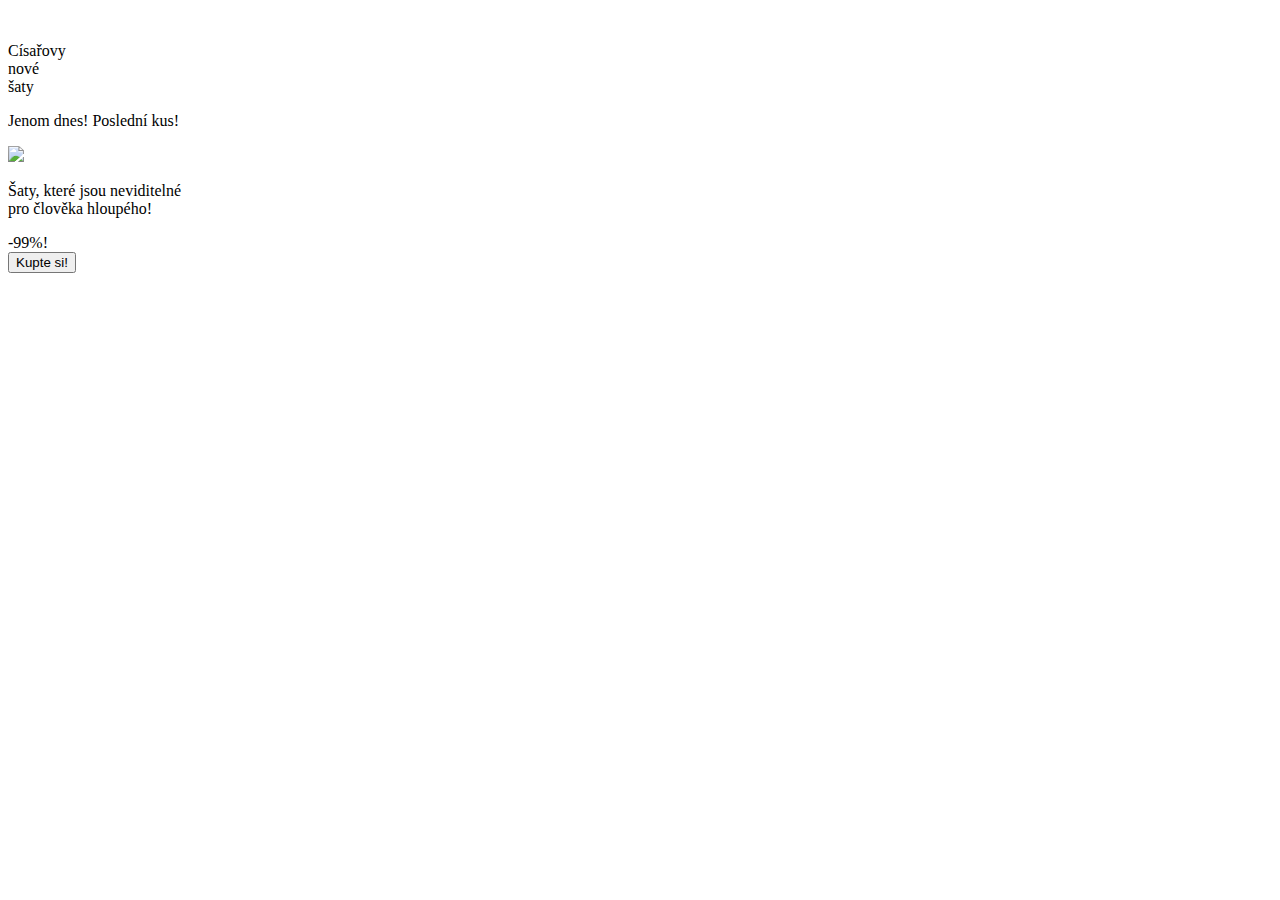
==== Císařovy nové šaty/index.html @ ab16c2ce "Add files via upload" ====
<!DOCTYPE html>
<html lang="en">
  <head>  
    <link href="style.css"  rel="stylesheet"></link>
    <meta charset="UTF-8" />
    <meta name="viewport" content="width=device-width, initial-scale=1.0" />
    <title>Císařovy nové šaty</title>
  </head>
  <body>
    <!--Nezbytnou a postačující podmínkou nahlednutí tohoto kodu 
    je přítomnost smyslu pro humor a blahosklonnost vůči autorovi.-->
    <div>
        <img src="images\gas-kvas-com-p-uzor-modern-prozrachnii-fon-33.png"
        class="frame" alt=""/>
    </div>
    <p class="nazev">Císařovy<br>nové<br>šaty</p>
    <p class="reklam">Jenom dnes! Poslední kus!</p>
    <img class="saty" 
    src="images\kings-royal-robe-with-cape-and-mantle_1441-2807.jpg"/>
    <p class="description">Šaty, které jsou neviditelné<br>pro člověka hloupého!</p>
    <span class="sleva">-99%!</span>
    <form>
      <input class="platba" type="submit" value="Kupte si!" />
    </form>
  </body>
</html>
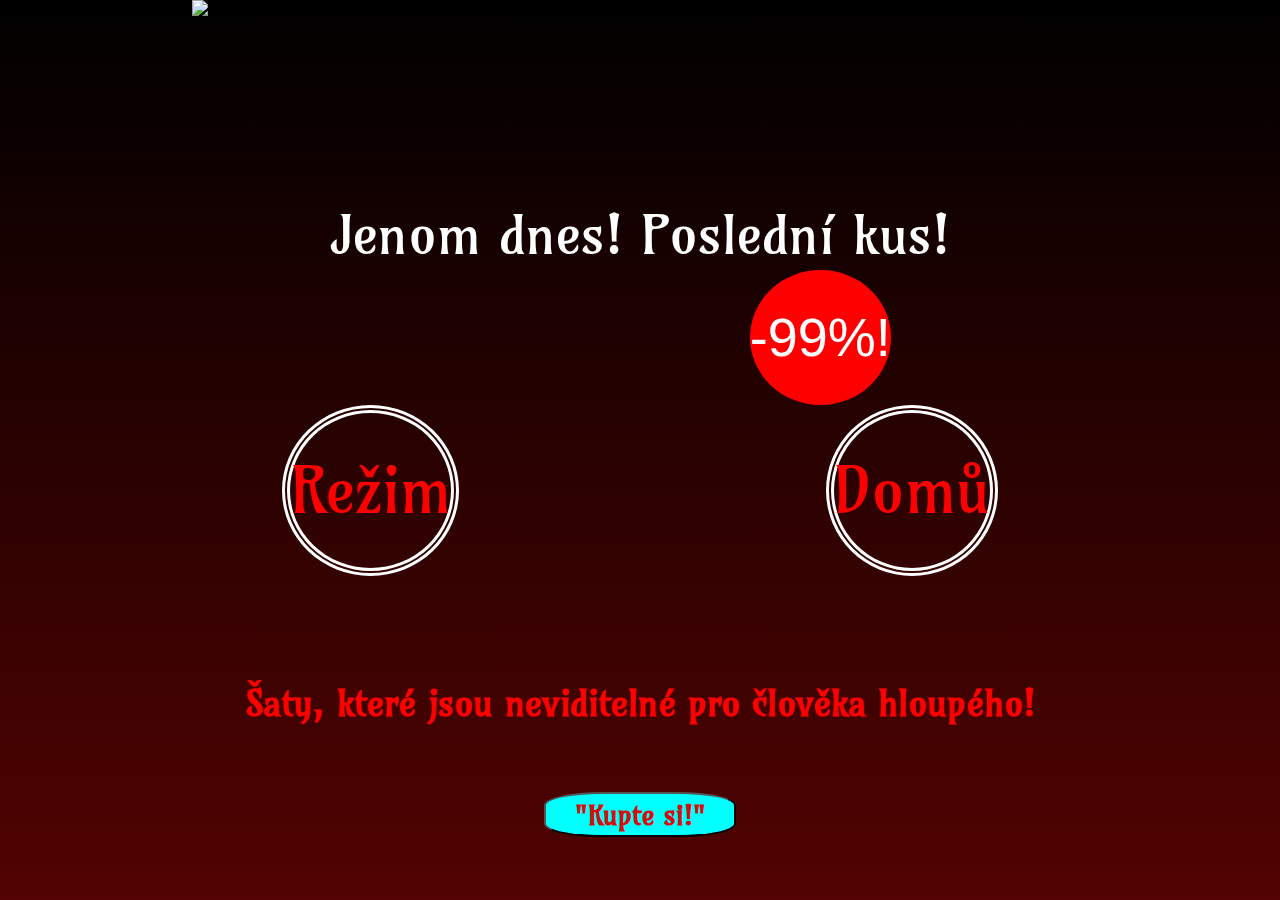
==== commit 947584e1: "Add files via upload" ====
--- a/Císařovy nové šaty/index.html
+++ b/Císařovy nové šaty/index.html
@@ -1,26 +1,57 @@
 <!DOCTYPE html>
 <html lang="en">
-  <head>  
-    <link href="style.css"  rel="stylesheet"></link>
+  <head>
     <meta charset="UTF-8" />
     <meta name="viewport" content="width=device-width, initial-scale=1.0" />
+    <link rel="preconnect" href="https://fonts.googleapis.com" />
+    <link rel="preconnect" href="https://fonts.gstatic.com" crossorigin />
+    <link
+      href="https://fonts.googleapis.com/css2?family=Amarante&display=swap"
+      rel="stylesheet"
+    />
+    <link rel="stylesheet" href="style.css" />
+    <link rel="stylesheet" href="query.css" />
     <title>Císařovy nové šaty</title>
   </head>
+  <!--Nezbytnou a postačující podmínkou nahlednutí tohoto kodu 
+    je přítomnost smyslu pro humor a blahosklonnost vůči autorovi.-->
   <body>
-    <!--Nezbytnou a postačující podmínkou nahlednutí tohoto kodu 
-    je přítomnost smyslu pro humor a blahosklonnost vůči autorovi.-->
-    <div>
-        <img src="images\gas-kvas-com-p-uzor-modern-prozrachnii-fon-33.png"
-        class="frame" alt=""/>
+    <div class="cage">
+      <img class="background" src="images+/dm.jpg" \ alt="Pozadi" />
+
+      <div class="reset">
+        <span class="navrat">
+          <a href="index.html">Chtěl<br />byste se<br />vrátit v čase?</a>
+        </span>
+      </div>
+
+      <div class="reklam">
+        <p class="kus">Jenom dnes! Poslední kus!</p>
+      </div>
+      <div class="podvod">
+        <span class="sleva">-99%!</span>
+        <img
+          class="saty"
+          src="images+\kings-royal-robe-with-cape-and-mantle_1441-2807.jpg"
+          alt="Císařovy nové šaty"
+        />
+      </div>
+      <div class="side-buttons">
+        <button class="button mode btn-toggle">Režim</button>
+        <button class="button return">
+          <a href="/index.html">Domů</a>
+        </button>
+      </div>
+      <div class="podminka">
+        <p class="description">
+          Šaty, které jsou neviditelné pro člověka hloupého!
+        </p>
+      </div>
+      <div class="payment">
+        <button class="platba">"Kupte si!"</button>
+      </div>
     </div>
-    <p class="nazev">Císařovy<br>nové<br>šaty</p>
-    <p class="reklam">Jenom dnes! Poslední kus!</p>
-    <img class="saty" 
-    src="images\kings-royal-robe-with-cape-and-mantle_1441-2807.jpg"/>
-    <p class="description">Šaty, které jsou neviditelné<br>pro člověka hloupého!</p>
-    <span class="sleva">-99%!</span>
-    <form>
-      <input class="platba" type="submit" value="Kupte si!" />
-    </form>
+
+    <script src="script.js"></script>
   </body>
 </html>
--- a/Císařovy nové šaty/style.css
+++ b/Císařovy nové šaty/style.css
@@ -0,0 +1,188 @@
+* {
+  margin: 0;
+  padding: 0;
+  box-sizing: border-box;
+  font-family: Amarante;
+}
+
+body {
+  background: linear-gradient(black, rgb(82, 3, 2));
+}
+body.light-theme {
+  background: linear-gradient(rgb(240, 243, 243), rgb(156, 209, 242));
+}
+
+/*  -------    Pozadi   ------  */
+
+.cage {
+  position: relative;
+  background-position: center;
+  background-repeat: no-repeat;
+  width: 70%;
+  height: 100vh;
+  margin: auto;
+}
+
+.background {
+  width: 100%;
+  height: 100%;
+}
+.change {
+  src: url(\images+\lm.jpg);
+}
+/*  -------    Tlacitko obnoveni stranky  ------  */
+
+.reset {
+  position: absolute;
+  text-align: center;
+  top: 9vh;
+  left: 50%;
+  transform: translate(-50%, -50%);
+  display: flex;
+  padding-top: 5vh;
+}
+.navrat {
+  width: 25vw;
+  height: 20vh;
+  font-size: 4vh;
+  line-height: 5vh;
+  background: linear-gradient(#f40e0e, rgb(16, 1, 1));
+  border-radius: 50%;
+  padding-top: 1vh;
+  display: none;
+}
+.navrat a {
+  color: rgb(213, 243, 237);
+  text-decoration: none;
+}
+
+/*  -------  Bocni tlacitka - reim a navrat  -----  */
+
+.side-buttons {
+  position: absolute;
+  width: 100%;
+  display: flex;
+  justify-content: space-between;
+  top: 45vh;
+  /* background-color: yellow; */
+}
+
+.button {
+  color: red;
+  font-size: 7vh;
+  border: 8px double white;
+  height: 19vh;
+  border-radius: 50%;
+  background: none;
+  cursor: pointer;
+}
+
+.mode {
+  margin-left: 10%;
+}
+
+.return {
+  margin-right: 10%;
+}
+.return a {
+  color: red;
+  text-decoration: none;
+}
+
+/*  -------    Reklamni heslo   ------  */
+/*  -------    "Jenom dnes! Poslední kus!"   ------  */
+
+.reklam {
+  position: absolute;
+  left: 50%;
+  transform: translate(-50%, -50%);
+  width: 100%;
+  top: 26vh;
+}
+
+.kus {
+  font-size: 6vh;
+  text-align: center;
+  color: white;
+}
+body.light-theme .kus {
+  color: black;
+}
+/*  -------    Cisarove novy saty   ------  */
+
+.podvod {
+  position: absolute;
+  width: 100%;
+  height: 43vh;
+  top: 30vh;
+  display: flex;
+  justify-content: center;
+}
+.saty {
+  opacity: 0;
+  width: 45%;
+}
+
+/*  -------    Podminka neviditelnosti   ------  */
+/*  -------    "Šaty, které jsou neviditelné pro člověka hloupého!"    ------  */
+
+.podminka {
+  position: absolute;
+  left: 50%;
+  transform: translate(-50%, -50%);
+  width: 100%;
+  top: 78vh;
+}
+
+.description {
+  color: red;
+  font-size: 4vh;
+  font-weight: bold;
+  text-align: center;
+}
+
+/*  -------    Nabizena sleva 99%  ------  */
+
+.sleva {
+  position: absolute;
+  color: white;
+  font-family: "Segoe UI", Tahoma, Geneva, Verdana, sans-serif;
+  font-size: 6vh;
+  background-color: red;
+  border-radius: 50%;
+  right: 22%;
+  height: 15vh;
+  line-height: 15vh;
+}
+
+/*  -------    Tlacitko pro nakup   ------  */
+/*  -------    "Kupte si!"   ------  */
+
+.payment {
+  position: absolute;
+  width: 100%;
+  top: 88vh;
+  display: flex;
+  justify-content: center;
+}
+
+.platba {
+  background-color: aqua;
+  font-weight: bold;
+  font-size: 3vh;
+  color: rgb(218, 11, 11);
+  border-radius: 30%;
+  height: 5vh;
+  width: 15vw;
+}
+
+.platba:hover {
+  background-color: rgb(240, 244, 6);
+  color: rgb(170, 3, 3);
+  font-size: 5vh;
+  border-radius: 50%;
+  height: 12vh;
+  width: 16vw;
+  transition: all 0.5s linear;
+  cursor: pointer;
+}
--- a/Císařovy nové šaty/query.css
+++ b/Císařovy nové šaty/query.css
@@ -0,0 +1,65 @@
+/*  -------    Pozadi   ------  */
+
+@media (max-width: 876px) {
+  .cage {
+    width: 100%;
+  }
+}
+
+/*  -------    Tlacitko obnoveni stranky  ------  */
+
+@media (max-width: 786px) {
+  .navrat {
+    font-size: 3vh;
+  }
+}
+
+/*  -------  Bocni tlacitka - reim a navrat  -----  */
+
+@media (max-width: 1150px) {
+  .mode {
+    margin-left: 5%;
+  }
+
+  .return {
+    margin-right: 5%;
+  }
+}
+
+@media (max-width: 900px) {
+  .button {
+    font-size: 4vh;
+    height: 12vh;
+  }
+}
+
+/*  -------    Reklamni heslo   ------  */
+/*  -------    "Jenom dnes! Poslední kus!"   ------  */
+
+@media (max-width: 868px) {
+  .reklam {
+    font-size: 30px;
+  }
+}
+@media (max-width: 768px) {
+  .reklam {
+    width: 80%;
+  }
+}
+
+/*  -------    Cisarove novy saty   ------  */
+
+@media (max-width: 900px) {
+  .saty {
+    width: 60%;
+  }
+}
+
+/*  -------    Podminka neviditelnosti   ------  */
+/*  -------    "Šaty, které jsou neviditelné pro člověka hloupého!"    ------  */
+
+@media (max-width: 1150px) {
+  .podminka {
+    width: 80%;
+  }
+}
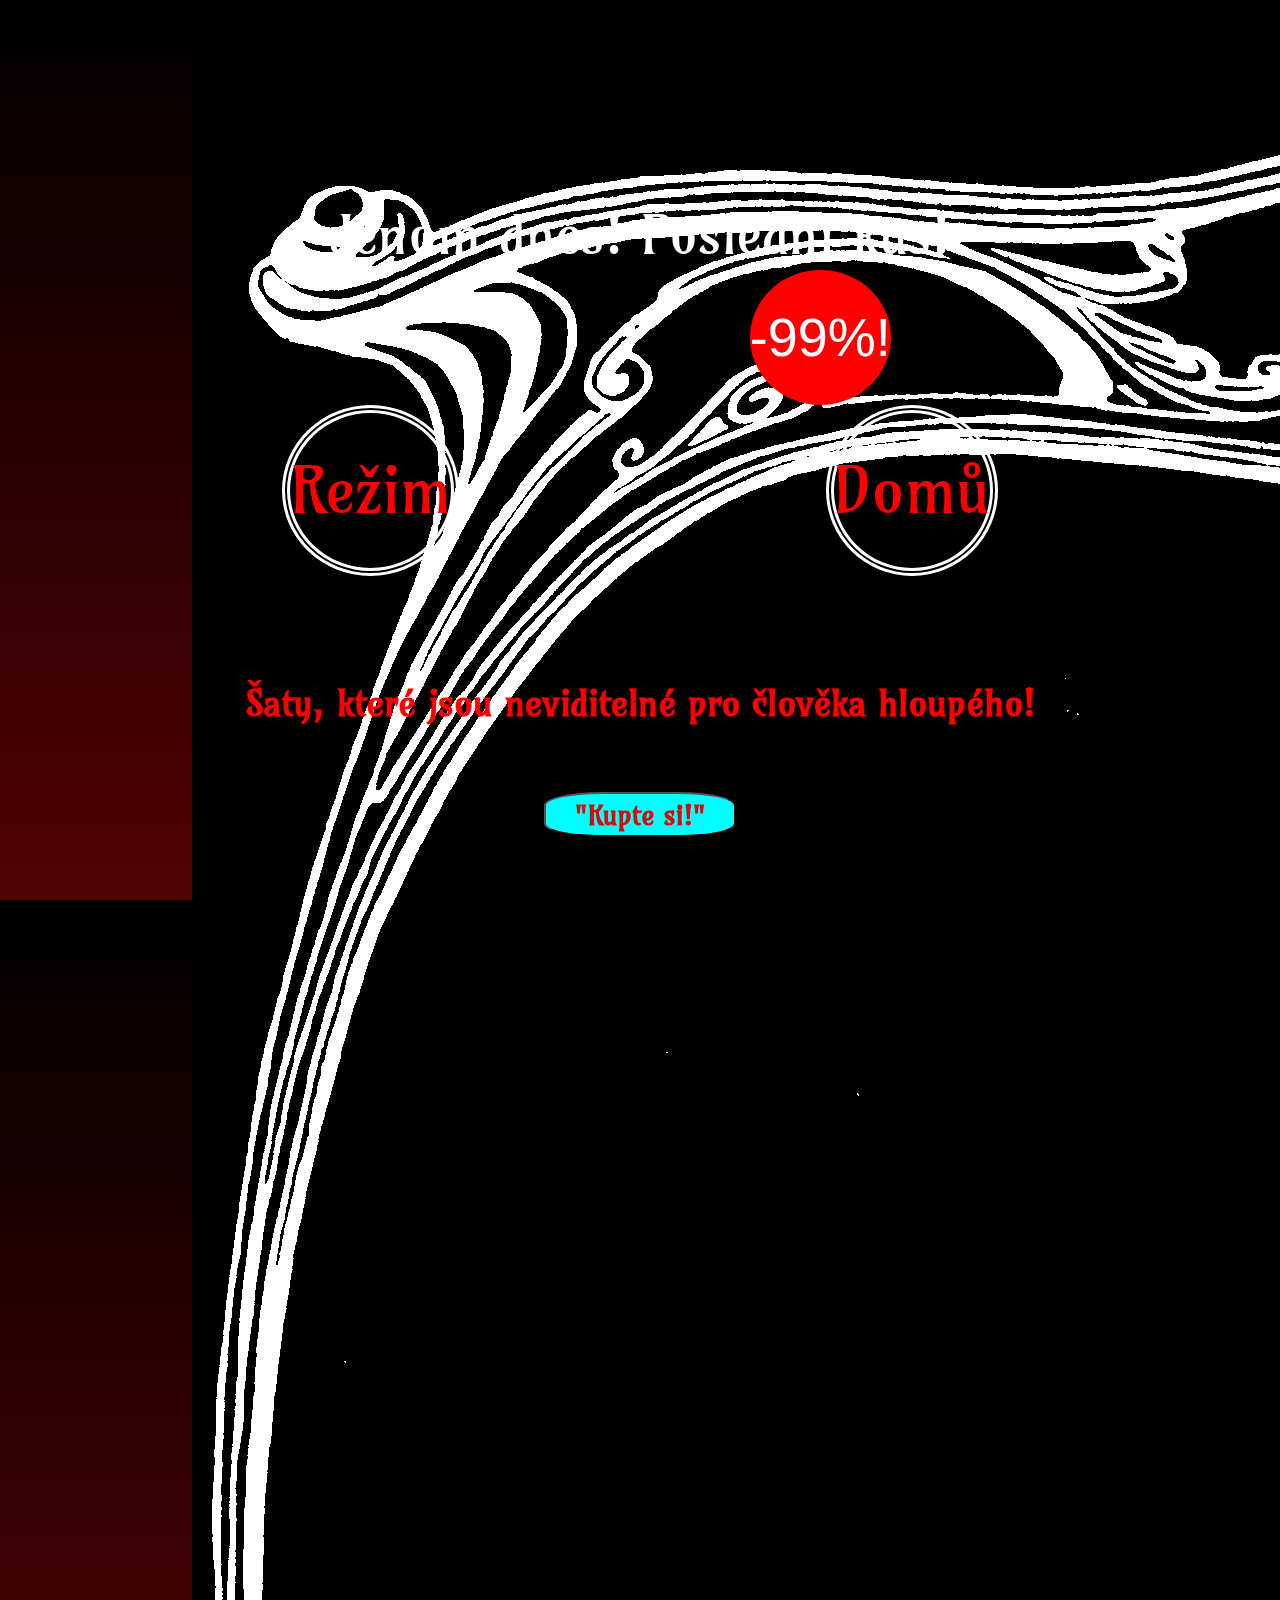
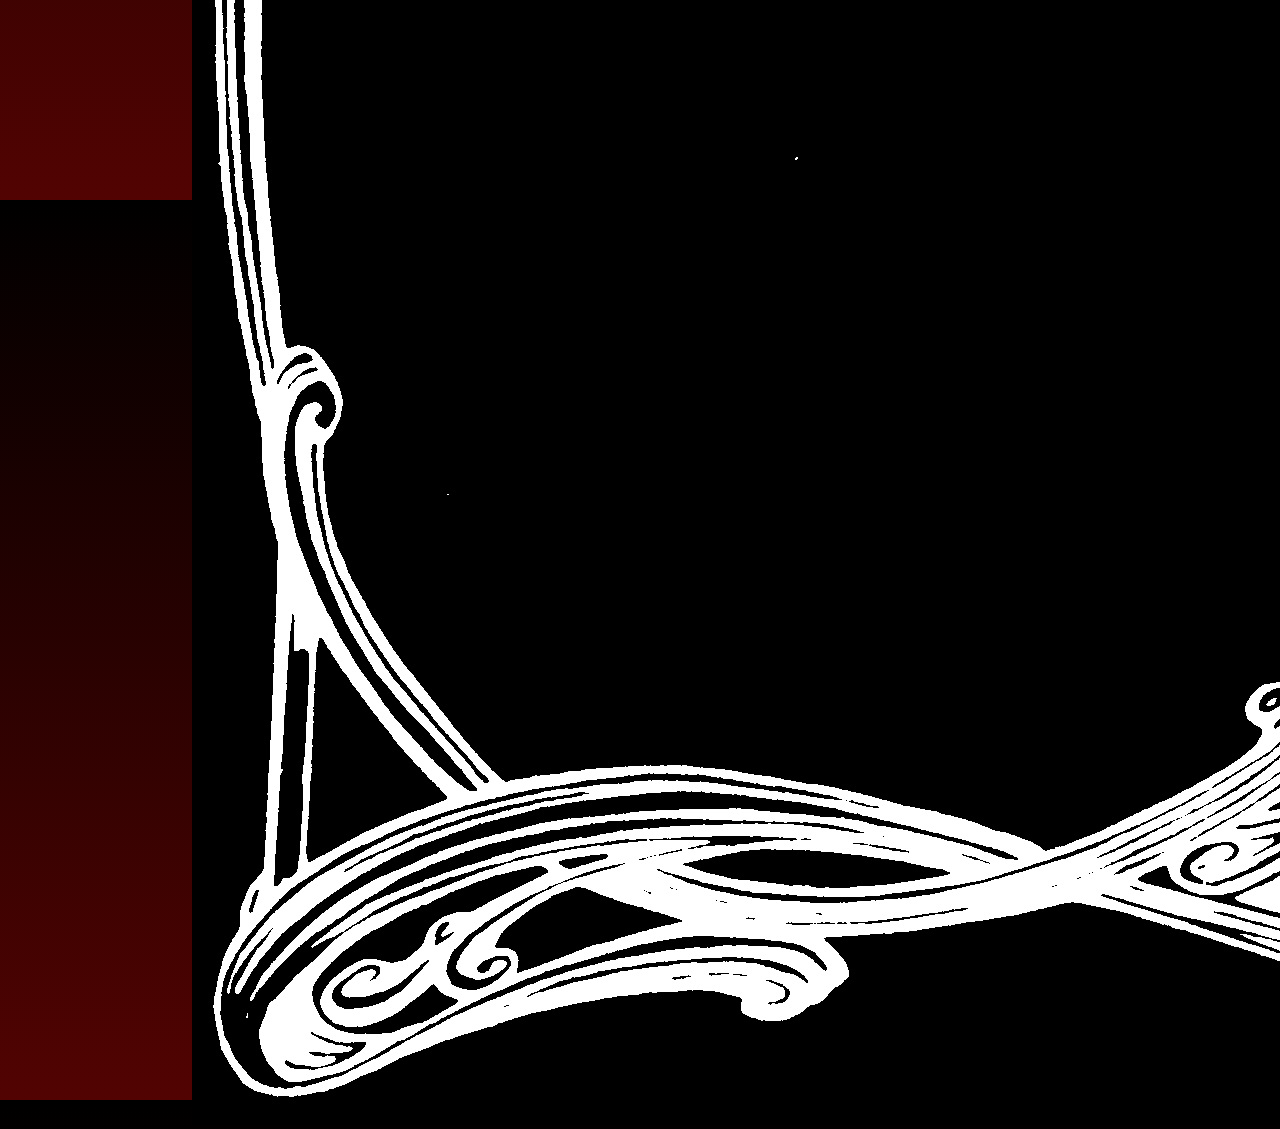
==== commit 1d02f541: "Update index.html" ====
--- a/Císařovy nové šaty/index.html
+++ b/Císařovy nové šaty/index.html
@@ -17,7 +17,7 @@
     je přítomnost smyslu pro humor a blahosklonnost vůči autorovi.-->
   <body>
     <div class="cage">
-      <img class="background" src="images+/dm.jpg" \ alt="Pozadi" />
+      <img id="background" src="images+/dm.jpg" \ alt="Pozadi" />
 
       <div class="reset">
         <span class="navrat">
